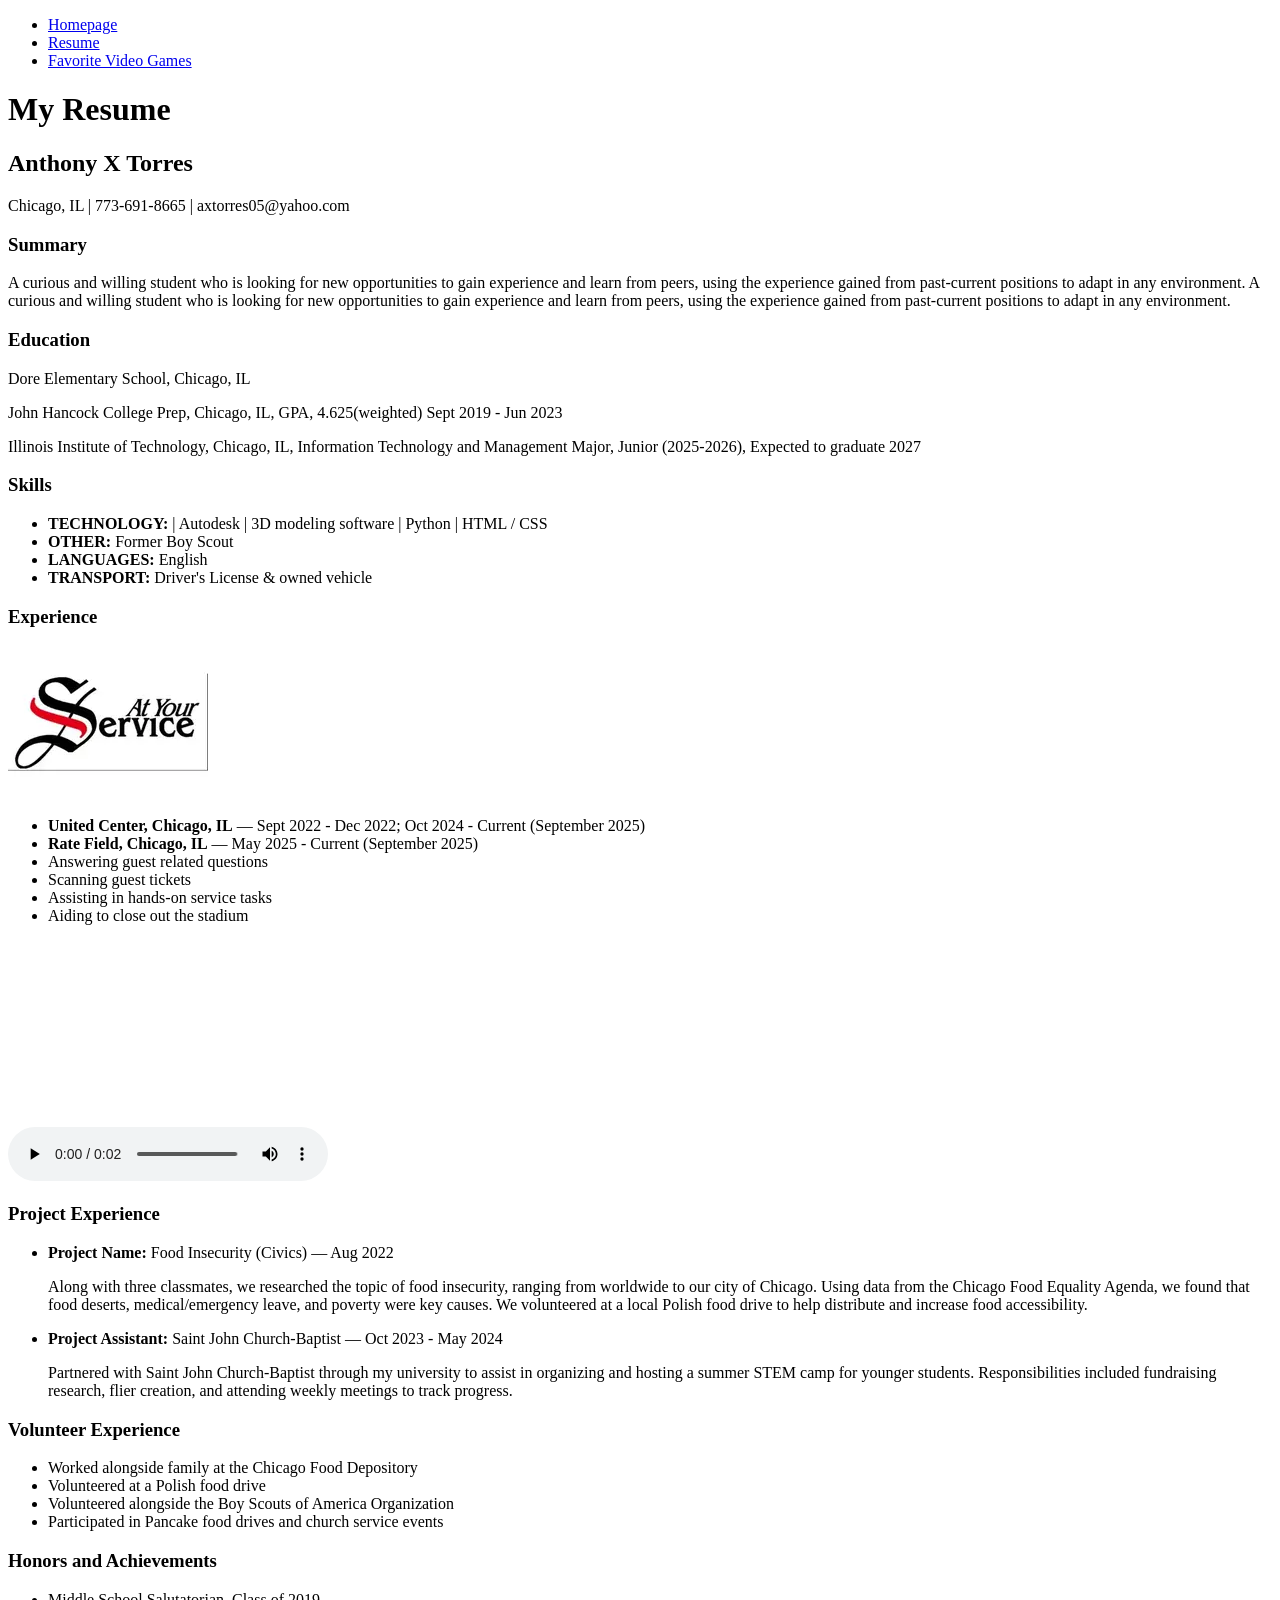
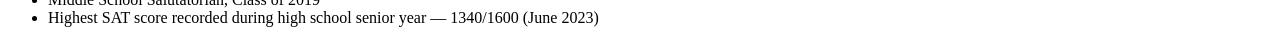
==== resume.html @ 500d4880 "Add files via upload" ====
<!DOCTYPE html>
<html lang="en-US">

  <head>
	<meta charset="UTF-8">
	<meta name="viewport" content="width=device-width, initial-scale=1">

	<title>Resume</title>

	<!--Additional elements for browsers and robots go here-->

  </head>

  <body>
    <header>
      <nav>
        <ul>
          <li><a href="index.html">Homepage</a></li>
          <li><a href="resume.html">Resume</a></li>
          <li><a href="videoGames.html">Favorite Video Games</a></li>
        </ul>
      </nav>
    </header>

    <h1>My Resume</h1>

    <h2>Anthony X Torres</h2>
    <p>Chicago, IL | 773-691-8665 | axtorres05@yahoo.com</p>

    <h3>Summary</h3>
    <p>A curious and willing student who is looking for new opportunities to gain experience and learn from peers, using the experience gained from past-current positions to adapt in any environment.
    A curious and willing student who is looking for new opportunities to gain experience and learn from peers, using the experience gained from past-current positions to adapt in any environment.
    </p>

    <h3>Education</h3>
    <p>Dore Elementary School, Chicago, IL</p>
    <p>John Hancock College Prep, Chicago, IL, GPA, 4.625(weighted) Sept 2019 - Jun 2023</p>
    <p>Illinois Institute of Technology, Chicago, IL, Information Technology and Management Major, Junior (2025-2026), Expected to graduate 2027</p>

    <h3>Skills</h3>
      <ul>
        <li><strong>TECHNOLOGY:</strong> | Autodesk | 3D modeling software | Python | HTML / CSS</li>
        <li><strong>OTHER:</strong> Former Boy Scout</li>
        <li><strong>LANGUAGES:</strong> English</li>
        <li><strong>TRANSPORT:</strong> Driver's License & owned vehicle</li>
      </ul>

    <h3>Experience</h3>
    <img class="imageR" src="AYSImage.webp" alt="At Your Service Logo">
    <ul>
      <li><strong>United Center, Chicago, IL</strong> — Sept 2022 - Dec 2022; Oct 2024 - Current (September 2025)</li>
      <li><strong>Rate Field, Chicago, IL</strong> — May 2025 - Current (September 2025)</li>
      <li>Answering guest related questions</li>
      <li>Scanning guest tickets</li>
      <li>Assisting in hands-on service tasks</li>
      <li>Aiding to close out the stadium</li>
    </ul>
    <video width="320" height="240" controls>
      <source src="AYSMP4.mp4" type="video/mp4">
      <source src="AYS_video.ogg" type="video/ogg">
      Your browser does not support the video tag.
    </video>

    <h3>Project Experience</h3>
    <ul>
      <li>
        <strong>Project Name:</strong> Food Insecurity (Civics) — Aug 2022  
        <p>
          Along with three classmates, we researched the topic of food insecurity, ranging from worldwide to our city of Chicago. Using data from the Chicago Food Equality Agenda, we found that food deserts, medical/emergency leave, and poverty were key causes. We volunteered at a local Polish food drive to help distribute and increase food accessibility.
        </p>
      </li>

      <li>
        <strong>Project Assistant:</strong> Saint John Church-Baptist — Oct 2023 - May 2024  
        <p>
          Partnered with Saint John Church-Baptist through my university to assist in organizing and hosting a summer STEM camp for younger students. Responsibilities included fundraising research, flier creation, and attending weekly meetings to track progress.
        </p>
      </li>
    </ul>

    <h3>Volunteer Experience</h3>
    <ul>
      <li>Worked alongside family at the Chicago Food Depository</li>
      <li>Volunteered at a Polish food drive</li>
      <li>Volunteered alongside the Boy Scouts of America Organization</li>
      <li>Participated in Pancake food drives and church service events</li>
    </ul>

    <h3>Honors and Achievements</h3>
    <ul>
      <li>Middle School Salutatorian, Class of 2019</li>
      <li>Highest SAT score recorded during high school senior year — 1340/1600 (June 2023)</li>
    </ul>


  </body>
</html>
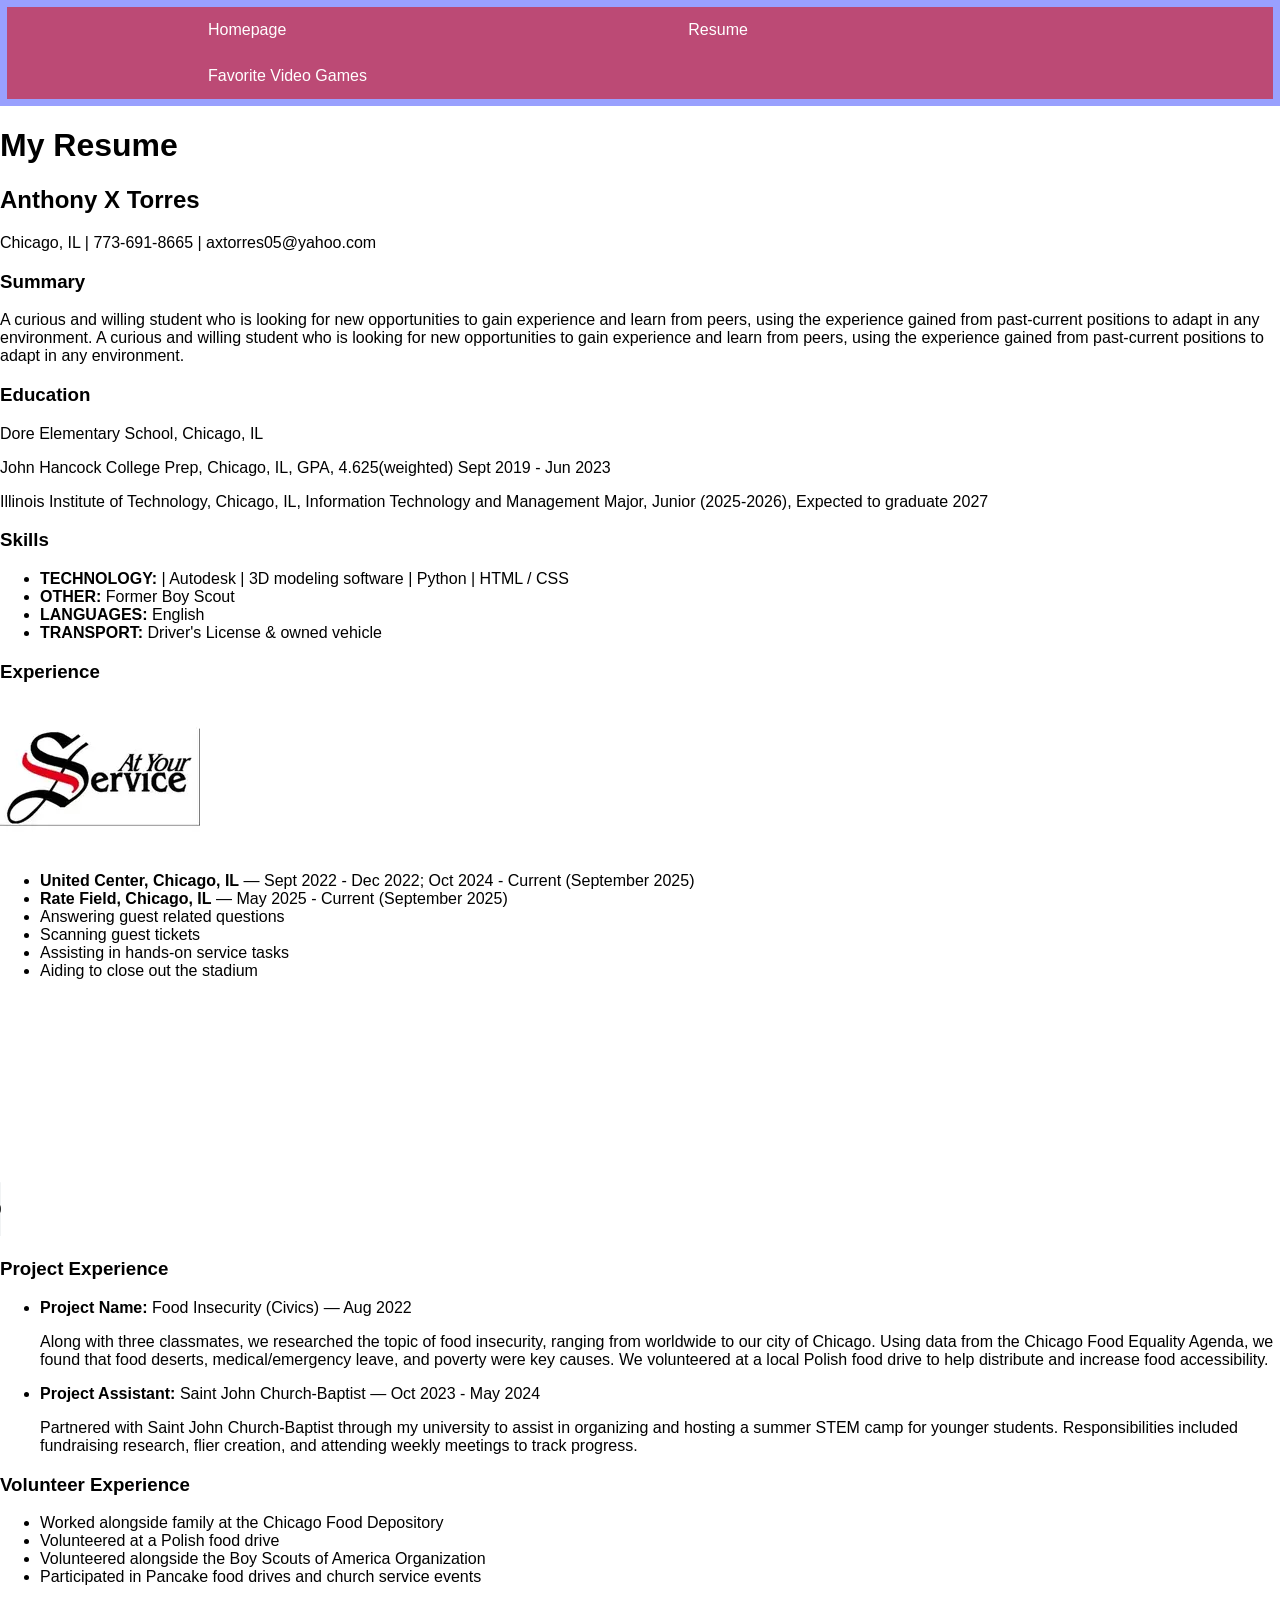
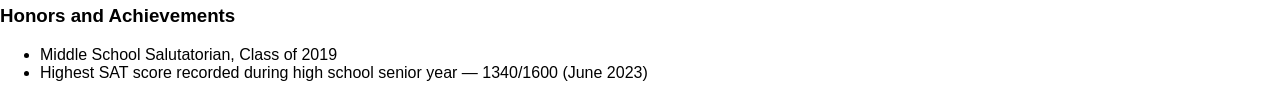
==== commit 47442de5: "initialize_css_files" ====
--- a/resume.html
+++ b/resume.html
@@ -2,18 +2,20 @@
 <html lang="en-US">
 
   <head>
-	<meta charset="UTF-8">
-	<meta name="viewport" content="width=device-width, initial-scale=1">
+	  <meta charset="UTF-8">
+	  <meta name="viewport" content="width=device-width, initial-scale=1">
 
-	<title>Resume</title>
+	  <title>Resume</title>
 
 	<!--Additional elements for browsers and robots go here-->
-
+    <link href='https://fonts.googleapis.com/css?family=Devonshire' rel='stylesheet' type='text/css'>
+    <link rel="stylesheet" type="text/css" href="css/normalize.css">
+    <link rel="stylesheet" type="text/css" href="css/resume.css">
   </head>
 
   <body>
-    <header>
-      <nav>
+    <header id="main-header-resume">
+      <nav id="main-nav">
         <ul>
           <li><a href="index.html">Homepage</a></li>
           <li><a href="resume.html">Resume</a></li>
--- a/css/resume.css
+++ b/css/resume.css
@@ -0,0 +1,29 @@
+
+#main-nav ul {
+  list-style-type: none;
+  margin: 0;
+  padding: 0;
+  overflow: hidden;
+  background-color: #bc4a75;
+}
+
+#main-nav ul li {
+  float: left;
+}
+
+#main-nav ul li a {
+  display: block;
+  color: white;
+  padding: 14px 201px;
+  text-decoration: none;
+}
+
+#main-nav ul li a:hover {
+  background-color: #b60d81;
+}
+
+#main-header-resume{
+  background-color: #99a0fe;
+  padding: 7px;
+}
+
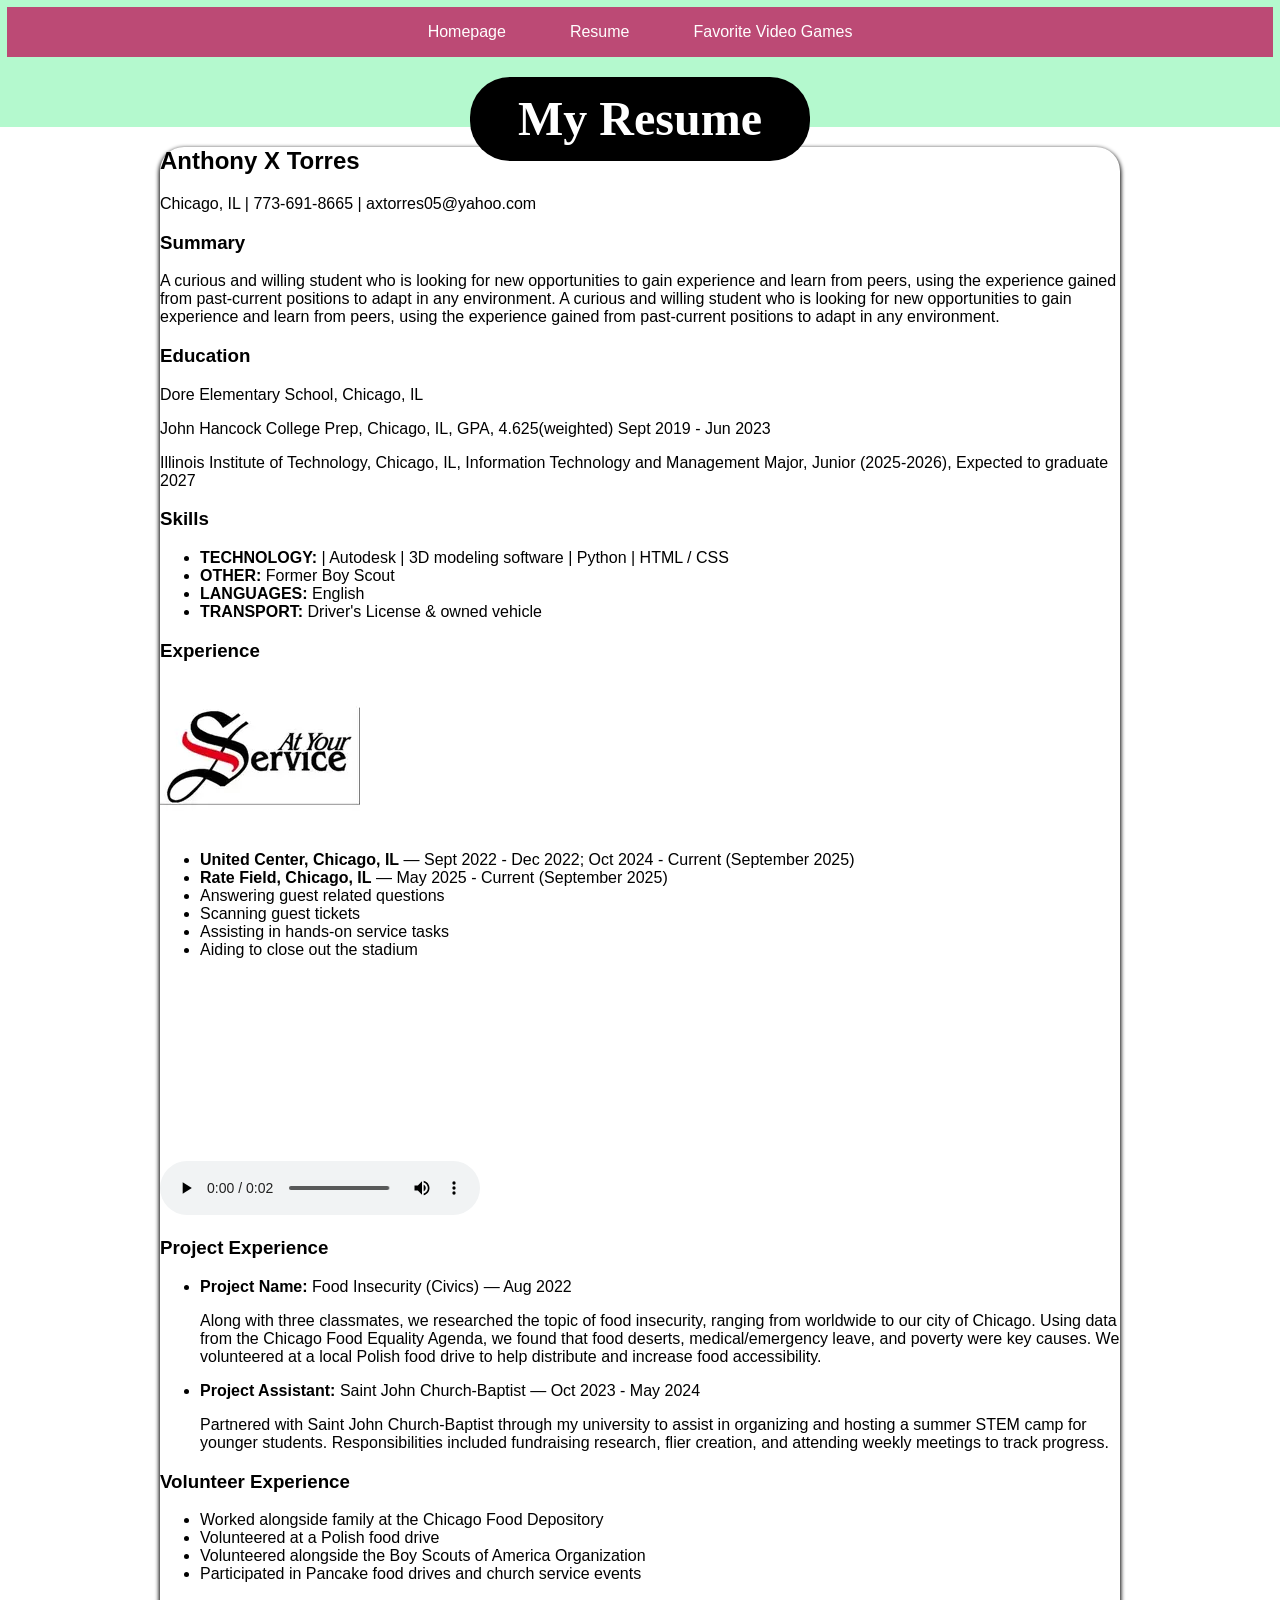
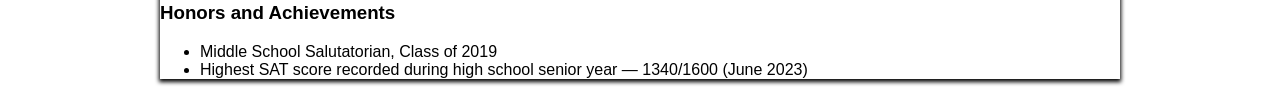
==== commit e279ee12: "homepage_wrap" ====
--- a/resume.html
+++ b/resume.html
@@ -22,78 +22,78 @@
           <li><a href="videoGames.html">Favorite Video Games</a></li>
         </ul>
       </nav>
+    <h1>My Resume</h1>
     </header>
 
-    <h1>My Resume</h1>
+    <div id="page-wrapper">
+      <h2>Anthony X Torres</h2>
+      <p>Chicago, IL | 773-691-8665 | axtorres05@yahoo.com</p>
 
-    <h2>Anthony X Torres</h2>
-    <p>Chicago, IL | 773-691-8665 | axtorres05@yahoo.com</p>
+      <h3>Summary</h3>
+      <p>A curious and willing student who is looking for new opportunities to gain experience and learn from peers, using the experience gained from past-current positions to adapt in any environment.
+      A curious and willing student who is looking for new opportunities to gain experience and learn from peers, using the experience gained from past-current positions to adapt in any environment.
+      </p>
 
-    <h3>Summary</h3>
-    <p>A curious and willing student who is looking for new opportunities to gain experience and learn from peers, using the experience gained from past-current positions to adapt in any environment.
-    A curious and willing student who is looking for new opportunities to gain experience and learn from peers, using the experience gained from past-current positions to adapt in any environment.
-    </p>
+      <h3>Education</h3>
+      <p>Dore Elementary School, Chicago, IL</p>
+      <p>John Hancock College Prep, Chicago, IL, GPA, 4.625(weighted) Sept 2019 - Jun 2023</p>
+      <p>Illinois Institute of Technology, Chicago, IL, Information Technology and Management Major, Junior (2025-2026), Expected to graduate 2027</p>
 
-    <h3>Education</h3>
-    <p>Dore Elementary School, Chicago, IL</p>
-    <p>John Hancock College Prep, Chicago, IL, GPA, 4.625(weighted) Sept 2019 - Jun 2023</p>
-    <p>Illinois Institute of Technology, Chicago, IL, Information Technology and Management Major, Junior (2025-2026), Expected to graduate 2027</p>
+      <h3>Skills</h3>
+        <ul>
+          <li><strong>TECHNOLOGY:</strong> | Autodesk | 3D modeling software | Python | HTML / CSS</li>
+          <li><strong>OTHER:</strong> Former Boy Scout</li>
+          <li><strong>LANGUAGES:</strong> English</li>
+          <li><strong>TRANSPORT:</strong> Driver's License & owned vehicle</li>
+        </ul>
 
-    <h3>Skills</h3>
+      <h3>Experience</h3>
+      <img class="imageR" src="AYSImage.webp" alt="At Your Service Logo">
       <ul>
-        <li><strong>TECHNOLOGY:</strong> | Autodesk | 3D modeling software | Python | HTML / CSS</li>
-        <li><strong>OTHER:</strong> Former Boy Scout</li>
-        <li><strong>LANGUAGES:</strong> English</li>
-        <li><strong>TRANSPORT:</strong> Driver's License & owned vehicle</li>
+        <li><strong>United Center, Chicago, IL</strong> — Sept 2022 - Dec 2022; Oct 2024 - Current (September 2025)</li>
+        <li><strong>Rate Field, Chicago, IL</strong> — May 2025 - Current (September 2025)</li>
+        <li>Answering guest related questions</li>
+        <li>Scanning guest tickets</li>
+        <li>Assisting in hands-on service tasks</li>
+        <li>Aiding to close out the stadium</li>
+      </ul>
+      <video width="320" height="240" controls>
+        <source src="AYSMP4.mp4" type="video/mp4">
+        <source src="AYS_video.ogg" type="video/ogg">
+        Your browser does not support the video tag.
+      </video>
+
+      <h3>Project Experience</h3>
+      <ul>
+        <li>
+          <strong>Project Name:</strong> Food Insecurity (Civics) — Aug 2022  
+          <p>
+            Along with three classmates, we researched the topic of food insecurity, ranging from worldwide to our city of Chicago. Using data from the Chicago Food Equality Agenda, we found that food deserts, medical/emergency leave, and poverty were key causes. We volunteered at a local Polish food drive to help distribute and increase food accessibility.
+          </p>
+        </li>
+
+        <li>
+          <strong>Project Assistant:</strong> Saint John Church-Baptist — Oct 2023 - May 2024  
+          <p>
+            Partnered with Saint John Church-Baptist through my university to assist in organizing and hosting a summer STEM camp for younger students. Responsibilities included fundraising research, flier creation, and attending weekly meetings to track progress.
+          </p>
+        </li>
       </ul>
 
-    <h3>Experience</h3>
-    <img class="imageR" src="AYSImage.webp" alt="At Your Service Logo">
-    <ul>
-      <li><strong>United Center, Chicago, IL</strong> — Sept 2022 - Dec 2022; Oct 2024 - Current (September 2025)</li>
-      <li><strong>Rate Field, Chicago, IL</strong> — May 2025 - Current (September 2025)</li>
-      <li>Answering guest related questions</li>
-      <li>Scanning guest tickets</li>
-      <li>Assisting in hands-on service tasks</li>
-      <li>Aiding to close out the stadium</li>
-    </ul>
-    <video width="320" height="240" controls>
-      <source src="AYSMP4.mp4" type="video/mp4">
-      <source src="AYS_video.ogg" type="video/ogg">
-      Your browser does not support the video tag.
-    </video>
+      <h3>Volunteer Experience</h3>
+      <ul>
+        <li>Worked alongside family at the Chicago Food Depository</li>
+        <li>Volunteered at a Polish food drive</li>
+        <li>Volunteered alongside the Boy Scouts of America Organization</li>
+        <li>Participated in Pancake food drives and church service events</li>
+      </ul>
 
-    <h3>Project Experience</h3>
-    <ul>
-      <li>
-        <strong>Project Name:</strong> Food Insecurity (Civics) — Aug 2022  
-        <p>
-          Along with three classmates, we researched the topic of food insecurity, ranging from worldwide to our city of Chicago. Using data from the Chicago Food Equality Agenda, we found that food deserts, medical/emergency leave, and poverty were key causes. We volunteered at a local Polish food drive to help distribute and increase food accessibility.
-        </p>
-      </li>
+      <h3>Honors and Achievements</h3>
+      <ul>
+        <li>Middle School Salutatorian, Class of 2019</li>
+        <li>Highest SAT score recorded during high school senior year — 1340/1600 (June 2023)</li>
+      </ul>
 
-      <li>
-        <strong>Project Assistant:</strong> Saint John Church-Baptist — Oct 2023 - May 2024  
-        <p>
-          Partnered with Saint John Church-Baptist through my university to assist in organizing and hosting a summer STEM camp for younger students. Responsibilities included fundraising research, flier creation, and attending weekly meetings to track progress.
-        </p>
-      </li>
-    </ul>
-
-    <h3>Volunteer Experience</h3>
-    <ul>
-      <li>Worked alongside family at the Chicago Food Depository</li>
-      <li>Volunteered at a Polish food drive</li>
-      <li>Volunteered alongside the Boy Scouts of America Organization</li>
-      <li>Participated in Pancake food drives and church service events</li>
-    </ul>
-
-    <h3>Honors and Achievements</h3>
-    <ul>
-      <li>Middle School Salutatorian, Class of 2019</li>
-      <li>Highest SAT score recorded during high school senior year — 1340/1600 (June 2023)</li>
-    </ul>
-
-
+    </div>
   </body>
 </html>
--- a/css/resume.css
+++ b/css/resume.css
@@ -1,3 +1,31 @@
+
+header {
+  position: relative;
+  height: 113px;
+  text-align: center;
+}
+
+h1 {
+  display: inline-block;
+  font-size: 3em;
+  font-family: 'Snell Roundhand', cursive;
+  color: #ffffff;
+  position: static;
+  margin-top: 20px;
+
+  background-color: #000000;
+  padding: 0.3em 1em;
+  border-radius: 40px;
+}
+
+body{   
+    background-image: url("../images/black.jpg"); 
+}
+
+#page-wrapper{  width: 960px;
+    margin: 0 auto;
+    box-shadow: 0px 2px 4px 1px rgb(0, 0, 0);
+    border-radius: 24px 24px 0px 0px; }
 
 #main-nav ul {
   list-style-type: none;
@@ -5,17 +33,18 @@
   padding: 0;
   overflow: hidden;
   background-color: #bc4a75;
-}
-
-#main-nav ul li {
-  float: left;
+  display: flex;           
+  justify-content: center;      
+  align-items: center;  
 }
 
 #main-nav ul li a {
   display: block;
   color: white;
-  padding: 14px 201px;
+  padding: 1em 2em;
   text-decoration: none;
+  transition: background-color 0.3s;
+  white-space: nowrap; 
 }
 
 #main-nav ul li a:hover {
@@ -23,7 +52,7 @@
 }
 
 #main-header-resume{
-  background-color: #99a0fe;
+  background-color: #b4f9ce;
   padding: 7px;
 }
-
+  
